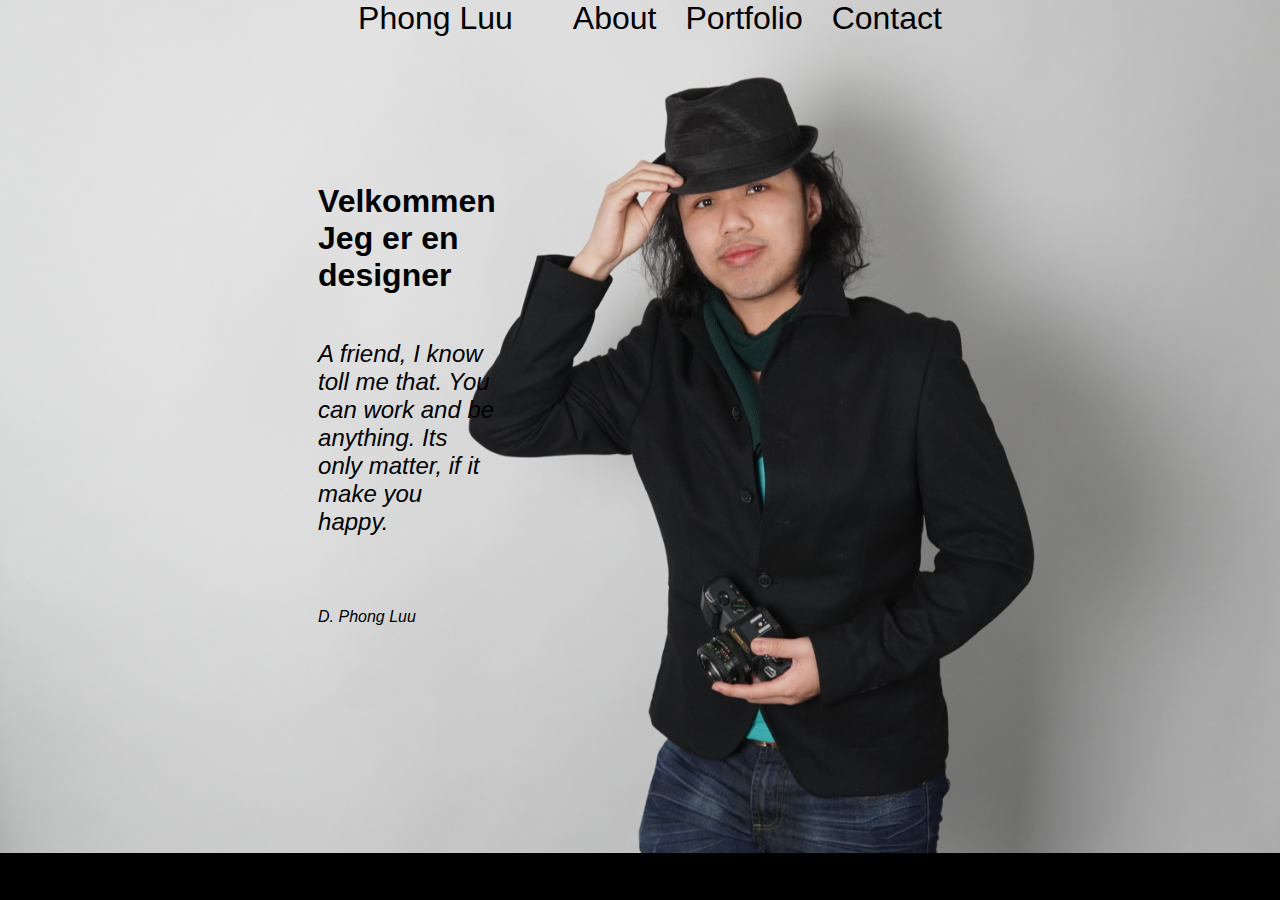
==== html/index.html @ e1918035 "Initial commit" ====
<!DOCTYPE html>

<html>
<head>
        <meta charset="utf8"> 
        <title> Index </title>
        <link rel="stylesheet" href="css/style.css"> 

</head>
    <body>
        <section class="heroWrapper">
            <div class="heroBillede">
                <img src="img/DSC00218.JPG"/></div>
       <div class="navWrapper">
        <ul class="menu menuLeft">
            <li><a href="#Home">Phong Luu</a></li>
          </ul>
        <ul class="menu">
            
            <li><a href="#About">About</a></li>
            <li><a href="#Portfolio">Portfolio</a></li>
            <li><a href="#Contact">Contact</a></li>
          </ul>
       </div> 

       <!--img\DSC00218.JPG-->
       <div class="heroText">
        <h1> Velkommen Jeg er en designer </h1>
       
        <p>
           <i> A friend, I know toll me that. You can work and be anything. Its only matter, if it make you happy.</i>
        </p>
        </p>
        <i> D. Phong Luu </i>
         
        
        </div>
    </section>


    
    </body>
</html>
---- html/css/style.css ----
body {
    background-color: black;
    display: flex;
    flex-direction: column;
    align-items: center;
    justify-content: center;
    /* height: 100vh; */
    margin: 0;

    font-family: sans-serif;
}

.navWrapper {
    display: flex;
    justify-content: space-between;
}

.heroBillede img {
    max-width: 100%;
    position: absolute;
    top: 0;
    left: 0;
    z-index: -1;
}
.heroText {
    display: flex;
    flex-direction: column;
    flex-wrap: nowrap;
    align-content: stretch;
    justify-content: space-evenly;
    align-items: flex-start;
    width: 180px;
    margin-top: 125px;
}

p {
    text-align: left;
   font-size: 24px;
}

ul.menu {
    font-size: 32px;
    list-style-type: none;
    padding: 100;
    margin: 0;
}

ul.menu li {
    display: inline;
    margin-right: 20px;

}

ul.menu li a {
    text-decoration: none;
    color:black;

  }    
  /* mouse over link */
  ul.menu li a:hover {
    color: rgb(255, 255, 255);
  }
  
  /* selected link */
  ul.menu li a:active {
    color: blue;
  }
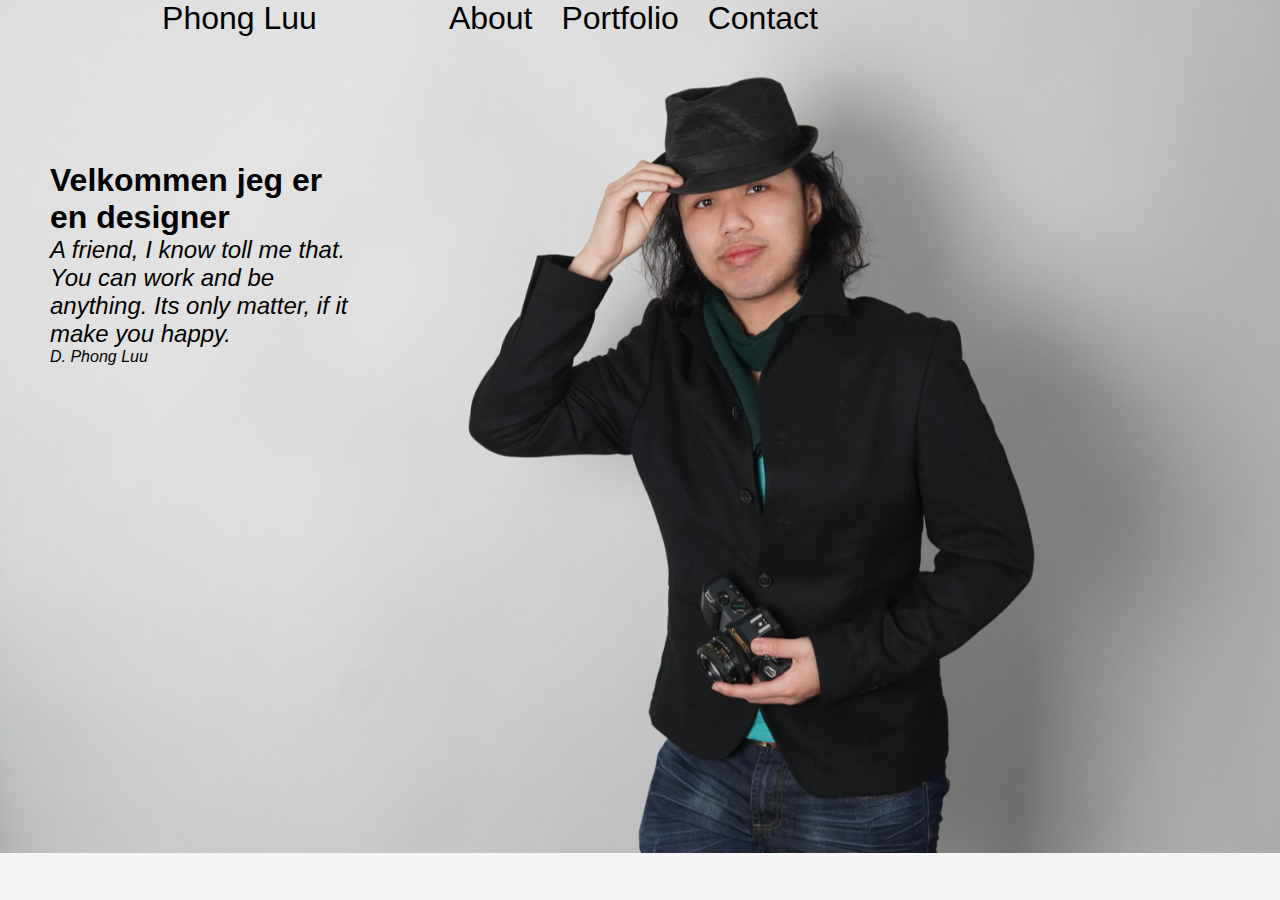
==== commit b06b9340: "New changes" ====
--- a/html/index.html
+++ b/html/index.html
@@ -1,43 +1,48 @@
-<!DOCTYPE html>
+    <!DOCTYPE html>
 
-<html>
-<head>
-        <meta charset="utf8"> 
-        <title> Index </title>
-        <link rel="stylesheet" href="css/style.css"> 
-
-</head>
-    <body>
-        <section class="heroWrapper">
-            <div class="heroBillede">
-                <img src="img/DSC00218.JPG"/></div>
-       <div class="navWrapper">
-        <ul class="menu menuLeft">
-            <li><a href="#Home">Phong Luu</a></li>
-          </ul>
-        <ul class="menu">
-            
-            <li><a href="#About">About</a></li>
-            <li><a href="#Portfolio">Portfolio</a></li>
-            <li><a href="#Contact">Contact</a></li>
-          </ul>
-       </div> 
-
-       <!--img\DSC00218.JPG-->
-       <div class="heroText">
-        <h1> Velkommen Jeg er en designer </h1>
-       
-        <p>
-           <i> A friend, I know toll me that. You can work and be anything. Its only matter, if it make you happy.</i>
-        </p>
-        </p>
-        <i> D. Phong Luu </i>
-         
-        
-        </div>
-    </section>
+        <html>
 
 
-    
+    <head>
+            <meta charset="utf8"> 
+
+            <title> Index </title>
+            <link rel="stylesheet" href="css/style.css"> 
+
+    </head>
+        <body>
+            <section class="heroWrapper">
+                <div class="heroBillede">
+                    <img src="img/hero.JPG"/>
+                </div>
+                    
+                    <div class="navWrapper">
+        
+                        <ul class="menu menuLeft">
+                            <li><a href="index.html">Phong Luu</a></li>
+                        </ul>
+                        <ul class="menu">
+                            
+                            <li><a href="about.html">About</a></li>
+                            <li><a href="Portfolio.html">Portfolio</a></li>
+                            <li><a href="contact.html">Contact</a></li>
+                        </ul>
+                    </div> 
+
+        <!--img\hero.JPG-->
+        <div class="heroText">
+            <h1> Velkommen jeg er en designer </h1>
+        
+            <p>
+            <i> A friend, I know toll me that. You can work and be anything. Its only matter, if it make you happy.</i>
+            </p>
+        
+            <i> D. Phong Luu </i>
+            
+            </div>
+
+        </section>
+
     </body>
-</html>+
+        </html>--- a/html/css/style.css
+++ b/html/css/style.css
@@ -1,5 +1,14 @@
+*{
+    box-sizing: border-box;
+    /* Every element is set to border-box value, including the whole page. This ensures the width of the html page stays 100% of the screen width without any overflow */
+
+    margin: 0px;
+    padding: 0px;
+    /* Setting default margin and padding to be overruled later in the stylesheet */
+}
+/* Forside style*/
 body {
-    background-color: black;
+    background-color: whitesmoke;
     display: flex;
     flex-direction: column;
     align-items: center;
@@ -8,11 +17,13 @@
     margin: 0;
 
     font-family: sans-serif;
+    width: 1000px;
+
 }
 
 .navWrapper {
     display: flex;
-    justify-content: space-between;
+    justify-content: space-evenly
 }
 
 .heroBillede img {
@@ -23,19 +34,24 @@
     z-index: -1;
 }
 .heroText {
+    color: black;
+
     display: flex;
     flex-direction: column;
     flex-wrap: nowrap;
     align-content: stretch;
     justify-content: space-evenly;
     align-items: flex-start;
-    width: 180px;
+    width: 300px;
     margin-top: 125px;
+    margin-right: 600px;
+    
 }
 
 p {
     text-align: left;
    font-size: 24px;
+   word-wrap: break-word;
 }
 
 ul.menu {
@@ -58,7 +74,7 @@
   }    
   /* mouse over link */
   ul.menu li a:hover {
-    color: rgb(255, 255, 255);
+    color: grey;
   }
   
   /* selected link */
@@ -66,3 +82,73 @@
     color: blue;
   }
 
+
+  
+  @media only screen and (max-width: 600px) {
+    body {
+        background-color: wheat;
+        display: flex;
+        flex-direction: column;
+        align-items: center;
+        justify-content: center;
+        /* height: 100vh; */
+        margin: 0;
+    
+        font-family: sans-serif;
+        width: 1000px;
+    }
+    .navWrapper {
+        display: flex;
+        justify-content: space-between;
+    }
+    .heroBillede img {
+        max-width: 100%;
+        height: 100vh;
+        object-fit: cover;
+        background-position: 50%;
+        position: absolute;
+        top: 0;
+        left: 0;
+        display: none;
+        z-index: -1;
+    }
+    .heroText {
+        color: black;
+        display: flex;
+        flex-direction: column;
+        flex-wrap: nowrap;
+        align-content: stretch;
+        justify-content: space-evenly;
+        align-items: flex-start;
+        width: 300px;
+        margin-top: 125px
+    px
+    ;
+        margin-right: 600px;
+    }
+    
+    p {
+        text-align: left;
+        font-size: 24px;
+        word-wrap: break-word;
+    }
+       
+    
+    ul.menu {
+        font-size: 32px;
+        list-style-type: none;
+        padding: 100;
+        margin: 0;
+    }
+    
+    ul.menu li {
+        display: inline;
+        margin-right: 20px;
+    
+    }
+    
+    ul.menu li a {
+        text-decoration: none;
+        color:rgb(255, 255, 255);
+    
+      }    
